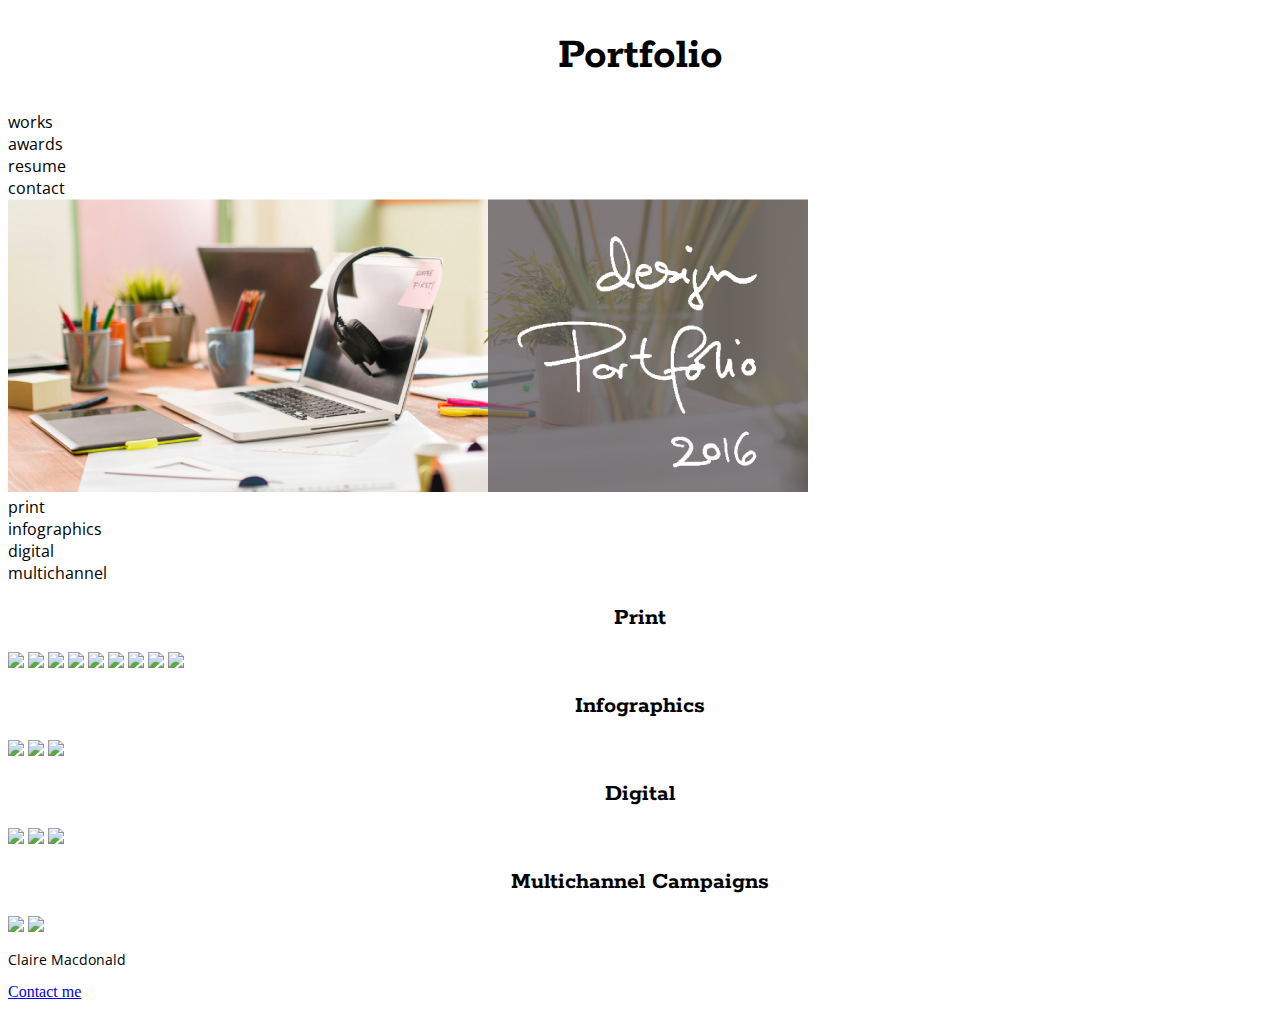
==== unit_5/portfolio.html @ 7eda1bce "Unit 5 add mockup and files" ====
<!DOCTYPE html>
<html>
<body>
<div class="wrapper">
<header>
    <title><Claire Macdonald Design Portfolio></title>
        <link rel="stylesheet" type="text/css" href="css/style.css">
    <h1>Portfolio</h1>
    <nav>
	    <li>works</li>
        <li>awards</li>
        <li>resume</li>
        <li>contact</li>
    </nav>
    <img src="images/design-portfolio-2016-photo.png">
    </header>
     <nav>
        <li>print</li>
        <li>infographics</li>
        <li>digital</li>
        <li>multichannel</li>
    </nav>
    <section id="products">
    <h2>print</h2>
        <img src="images/design products/print/Participate_Alzh_Research-box.jpg">
        <img src="images/design products/print/outcomes-box.jpg">
        <img src="images/design products/print/CWproposal-box.jpg">
        <img src="images/design products/print/NCFY-EX-Banner-box.jpg">
        <img src="images/design products/print/TheExchange1-box.jpg">
        <img src="images/design products/print/TPP_Poster-box.jpg">
        <img src="images/design products/print/PatientEduPrintAd-box.jpg">
        <img src="images/design products/print/HFCA_judges_toolkit-box.jpg">
        <img src="images/design products/print/NCFY-proposal-box.jpg">
    <h2>infographics</h2>
        <img src="images/design products/infografx/NCFY_TPPM_Infogrfx-box.jpg">
        <img src="images/design products/infografx/NCFY-web_analytics-box.jpg">
        <img src="images/design products/infografx/NIA-infogrfx-box.jpg">
    <h2>digital</h2>
        <img src="images/design products/digital/NCFY-web-banners-a-box.jpg">
        <img src="images/design products/digital/NCFY-web-banners-c-box.jpg">
        <img src="images/design products/digital/NCFY-web-banners-b-box.jpg">
    <h2>multichannel campaigns</h2>
        <img src="images/design products/multichannel/PatientEdu-materials-box.jpg">
        <img src="images/design products/multichannel/YPC_materials-box.jpg">
    </section>
    <p>Claire Macdonald<br></p>
    <a href="mailto:clairem.elegantdesign@gmail.com?subject=Claire's Design Portfolio">Contact me</a></p>
</div> 
</body>
</html>
---- unit_5/css/style.css ----
@import url(https://fonts.googleapis.com/css?family=Rokkitt:700);
@import url(https://fonts.googleapis.com/css?family=Open+Sans);

body {
	background-color: #ffffff;
}

h1 {
	font-family: 'Rokkitt', serif;
	color: black;
	text-align: center;
	font-weight: "700";
	font-size: 45px;
}

h2 {
	font-family: 'Rokkitt', serif;
	color: black;
	text-transform: capitalize;
	text-align: center;
	font-weight: "700";
	font-size: 24px;
}

p {
	color: black;
	font-family: 'Open Sans', sans-serif;
	font-weight: "400";
	font-size: 14px;
}

ul {
	text-align: center;
	list-style-type: none;
	color: black;
	font-family: 'Open Sans', sans-serif;
	font-weight: "400";
}

ol {
	color: black;
	font-family: 'Open Sans', sans-serif;
	font-weight: "400";
}

li {
	color: black;
	font-family: 'Open Sans', sans-serif;
	font-weight: "400";
}
img {
	color: black;
}

.a {
	font-family: 'Open Sans', sans-serif;
	font-weight: "400";
	text-decoration: none;
}
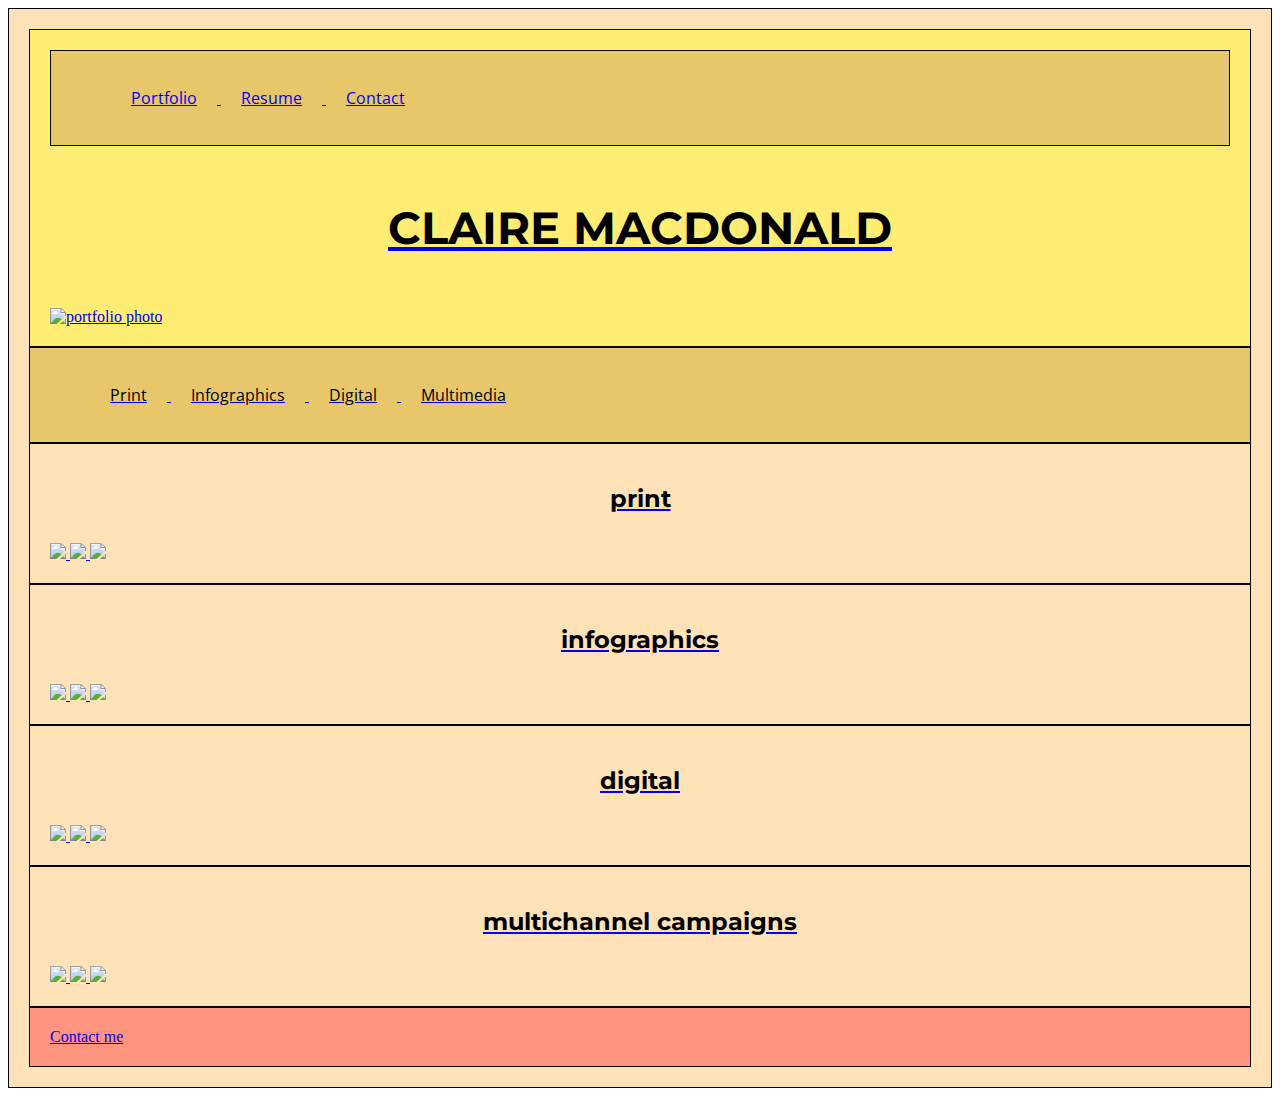
==== commit 3b3a0135: "unit 6 floating sections" ====
--- a/unit_5/portfolio.html
+++ b/unit_5/portfolio.html
@@ -1,50 +1,87 @@
 <!DOCTYPE html>
 <html>
-<body>
-<div class="wrapper">
-<header>
-    <title><Claire Macdonald Design Portfolio></title>
-        <link rel="stylesheet" type="text/css" href="css/style.css">
-    <h1>Portfolio</h1>
-    <nav>
-	    <li>works</li>
-        <li>awards</li>
-        <li>resume</li>
-        <li>contact</li>
-    </nav>
-    <img src="images/design-portfolio-2016-photo.png">
-    </header>
-     <nav>
-        <li>print</li>
-        <li>infographics</li>
-        <li>digital</li>
-        <li>multichannel</li>
-    </nav>
-    <section id="products">
-    <h2>print</h2>
-        <img src="images/design products/print/Participate_Alzh_Research-box.jpg">
-        <img src="images/design products/print/outcomes-box.jpg">
-        <img src="images/design products/print/CWproposal-box.jpg">
-        <img src="images/design products/print/NCFY-EX-Banner-box.jpg">
-        <img src="images/design products/print/TheExchange1-box.jpg">
-        <img src="images/design products/print/TPP_Poster-box.jpg">
-        <img src="images/design products/print/PatientEduPrintAd-box.jpg">
-        <img src="images/design products/print/HFCA_judges_toolkit-box.jpg">
-        <img src="images/design products/print/NCFY-proposal-box.jpg">
-    <h2>infographics</h2>
-        <img src="images/design products/infografx/NCFY_TPPM_Infogrfx-box.jpg">
-        <img src="images/design products/infografx/NCFY-web_analytics-box.jpg">
-        <img src="images/design products/infografx/NIA-infogrfx-box.jpg">
-    <h2>digital</h2>
-        <img src="images/design products/digital/NCFY-web-banners-a-box.jpg">
-        <img src="images/design products/digital/NCFY-web-banners-c-box.jpg">
-        <img src="images/design products/digital/NCFY-web-banners-b-box.jpg">
-    <h2>multichannel campaigns</h2>
-        <img src="images/design products/multichannel/PatientEdu-materials-box.jpg">
-        <img src="images/design products/multichannel/YPC_materials-box.jpg">
-    </section>
-    <p>Claire Macdonald<br></p>
-    <a href="mailto:clairem.elegantdesign@gmail.com?subject=Claire's Design Portfolio">Contact me</a></p>
-</div> 
-</body>
+
+    <head>
+        <title><Claire Macdonald Design Portfolio></title>
+    
+    <link rel="stylesheet" type="text/css" href="css/reset.css">
+    <link rel="stylesheet" type="text/css" href="css/style.css">
+    
+    </head>
+
+
+    <body>
+
+
+        <div class="wrapper">
+
+            <header>
+                <div class="black-bar"></div>
+
+                <nav>
+                    <ul>
+                        <li><a href="Portfolio.html"</a>Portfolio</li>
+                        <li><a href="pdf/resume.pdf"</a>Resume</li>
+                        <li><a href="Contact"</a>Contact</li>
+                    </ul>
+                </nav>
+
+                <div class="name">
+                    <h1>CLAIRE MACDONALD</h1>
+                </div>
+
+                <div>
+                    <div><img src="assets/hero-top-photo2.jpg" alt="portfolio photo" style="width:960px; height:346px;"></div>
+                </div>
+            </header>
+
+                <nav>
+                    <ul>
+                        <li>Print</li>
+                        <li>Infographics</li>
+                        <li>Digital</li>
+                        <li>Multimedia</li>
+                    </ul>
+                </nav>
+
+            <!--This is a section -->
+            <section id="products">
+                <h2>print</h2>
+                <img src="images/design products/print/Participate_Alzh_Research-box.jpg">
+                <img src="images/design products/print/outcomes-box.jpg">
+                <img src="images/design products/print/CWproposal-box.jpg">
+            </section>
+
+            <!--This is a section -->
+            <section id="infographics">
+                <h2>infographics</h2>
+                <img src="images/design products/infografx/NCFY_TPPM_Infogrfx-box.jpg">
+                <img src="images/design products/infografx/NCFY-web_analytics-box.jpg">
+                <img src="images/design products/infografx/NIA-infogrfx-box.jpg">
+            </section>
+
+            <!--This is a section -->
+            <section id="digital">
+                <h2>digital</h2>
+                <img src="images/design products/digital/NCFY-web-banners-a-box.jpg">
+                <img src="images/design products/digital/NCFY-web-banners-c-box.jpg">
+                <img src="images/design products/digital/NCFY-web-banners-b-box.jpg">
+            </section>
+
+            <!--This is a section -->        
+            <section id="multichannel campaigns">
+                <h2>multichannel campaigns</h2>
+                <img src="images/design products/multichannel/PatientEdu-materials-box.jpg">
+                <img src="images/design products/multichannel/YPC_materials-box.jpg">
+                <img src="images/design products/print/NCFY-EX-Banner-box.jpg">
+            </section>
+
+            <!-- This is the footer -->    
+            <footer>
+                <a href="mailto:clairem.elegantdesign@gmail.com?subject=Claire's Design Portfolio">Contact me</a> 
+            </footer>
+        
+        </div>
+    
+    </body>
 </html>--- a/unit_5/css/style.css
+++ b/unit_5/css/style.css
@@ -1,59 +1,106 @@
-@import url(https://fonts.googleapis.com/css?family=Rokkitt:700);
+@import url(https://fonts.googleapis.com/css?family=Montserrat:700);
 @import url(https://fonts.googleapis.com/css?family=Open+Sans);
 
 body {
 	background-color: #ffffff;
 }
 
-h1 {
-	font-family: 'Rokkitt', serif;
+h1, h2 {
+	font-family: 'Montserrat', serif;
+	font-size: 45px;
 	color: black;
 	text-align: center;
 	font-weight: "700";
-	font-size: 45px;
 }
 
-h2 {
-	font-family: 'Rokkitt', serif;
-	color: black;
-	text-transform: capitalize;
-	text-align: center;
-	font-weight: "700";
+h2 { 
 	font-size: 24px;
-}
+	padding-bottom: 10px
+ }
 
 p {
 	color: black;
 	font-family: 'Open Sans', sans-serif;
-	font-weight: "400";
 	font-size: 14px;
-}
-
-ul {
-	text-align: center;
-	list-style-type: none;
-	color: black;
-	font-family: 'Open Sans', sans-serif;
-	font-weight: "400";
-}
-
-ol {
-	color: black;
-	font-family: 'Open Sans', sans-serif;
 	font-weight: "400";
 }
 
 li {
 	color: black;
+	display: inline;
 	font-family: 'Open Sans', sans-serif;
-	font-weight: "400";
-}
-img {
-	color: black;
+	font-size: 16px;
+	padding: 20px;
 }
 
-.a {
-	font-family: 'Open Sans', sans-serif;
-	font-weight: "400";
-	text-decoration: none;
-}+header {
+	background-color: #FFED74;
+	border: 1px black solid;
+	padding: 20px;
+}
+
+nav {
+	background-color: #E8C66A;
+	border: 1px black solid;
+	padding: 20px;
+}
+
+section {
+	background-color: #FFE2B8;
+	border: 1px black solid;
+	padding: 20px;
+}
+
+#about {
+	background-color: #FFE2B8;
+	border: 1px black solid;
+	padding: 20px;
+}
+
+#two_column {
+	background-color: #FFB7CF;
+	border: 1px black solid;
+ 	padding: 20px;
+}
+ 
+ #left {
+ 	background-color: violet;
+ 	border: 1px black solid;
+ 	padding: 20px;
+ 	float: left;
+ 	width: 45%;
+ }
+
+ #right {
+ 	background-color: pink;
+ 	border: 1px black solid;
+ 	padding: 20px;
+ 	float: right;
+ 	width: 45%;
+ }
+ 
+ .clearfix:after {
+	visibility: hidden;
+	display: block;
+	content: " ";
+	clear: both;
+	height: 0;
+	font-size: 0;
+}
+
+.wrapper {
+	background-color: #FFE2B8;
+	border: 1px black solid;
+	padding: 20px;
+}
+
+.name {
+	padding: 2%;
+}
+
+footer {
+	background-color: #FF957E;
+	border: 1px black solid;
+	padding: 20px;
+}
+
